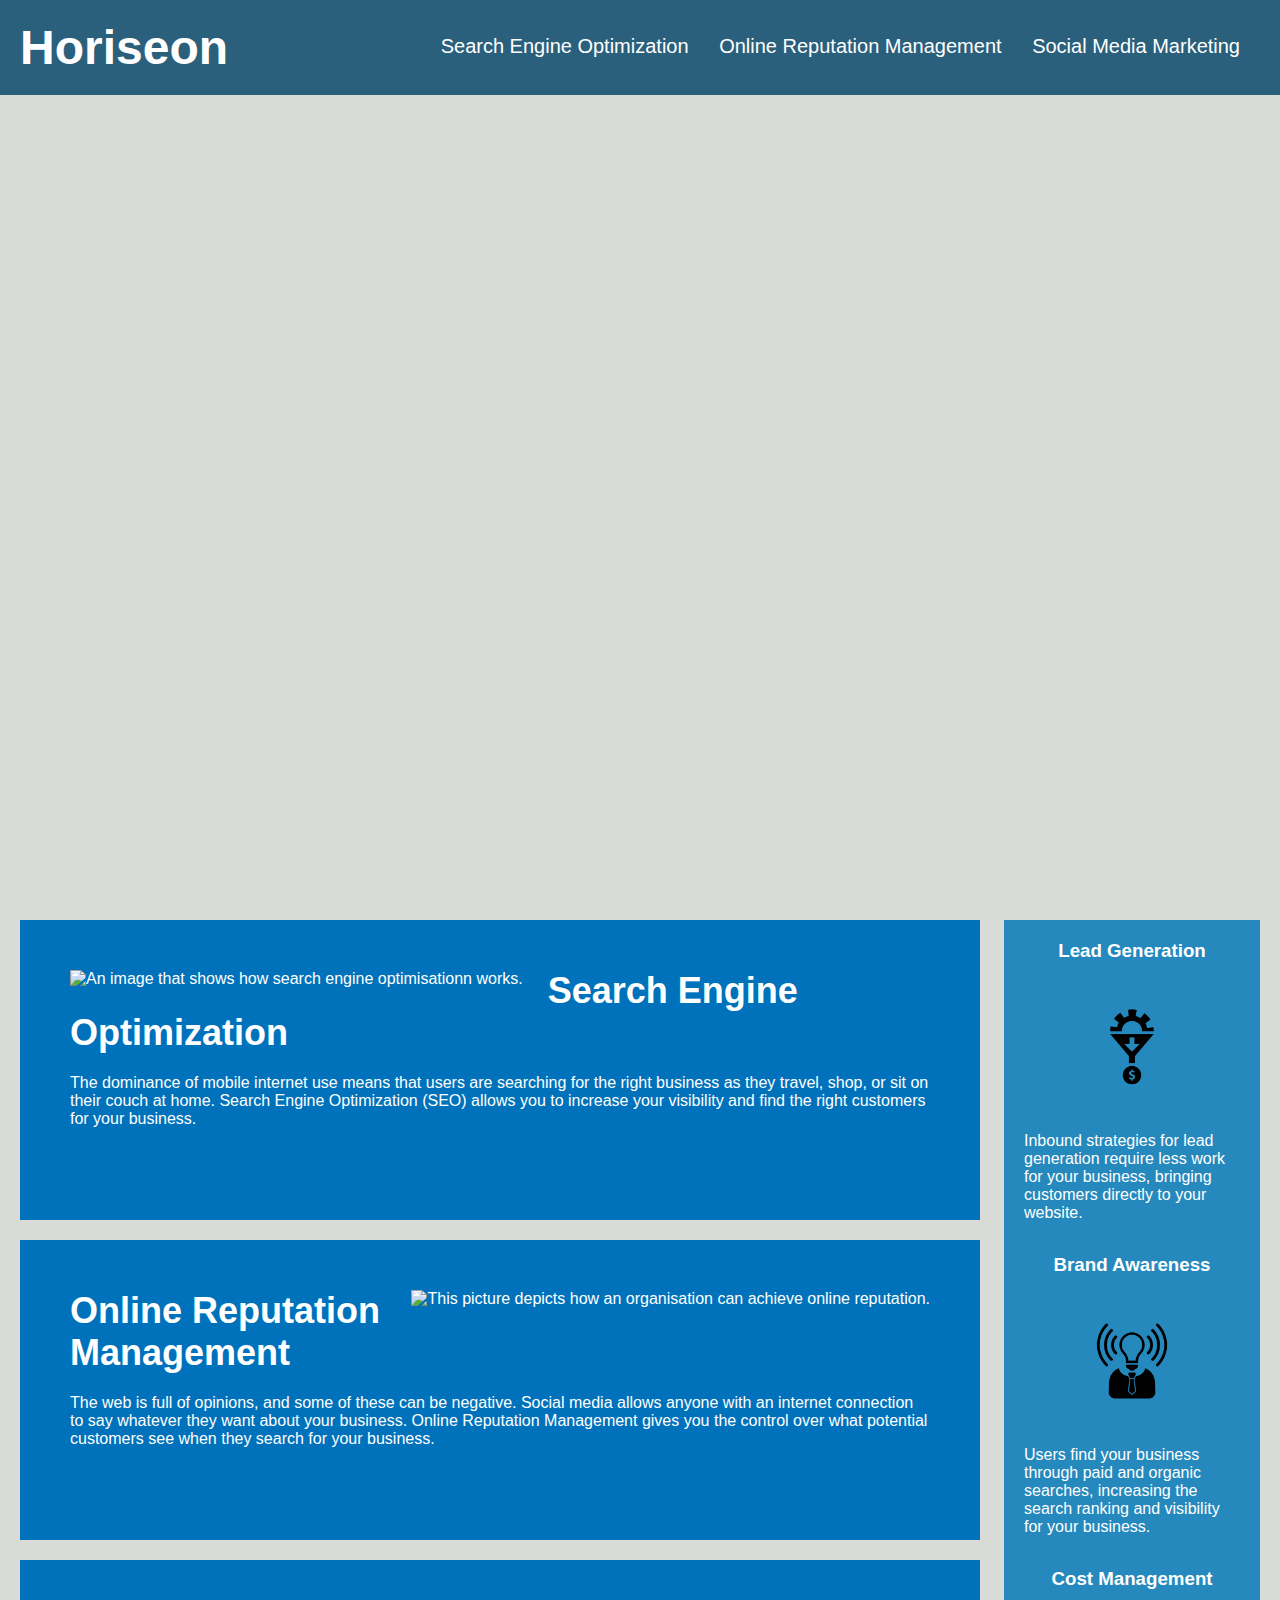
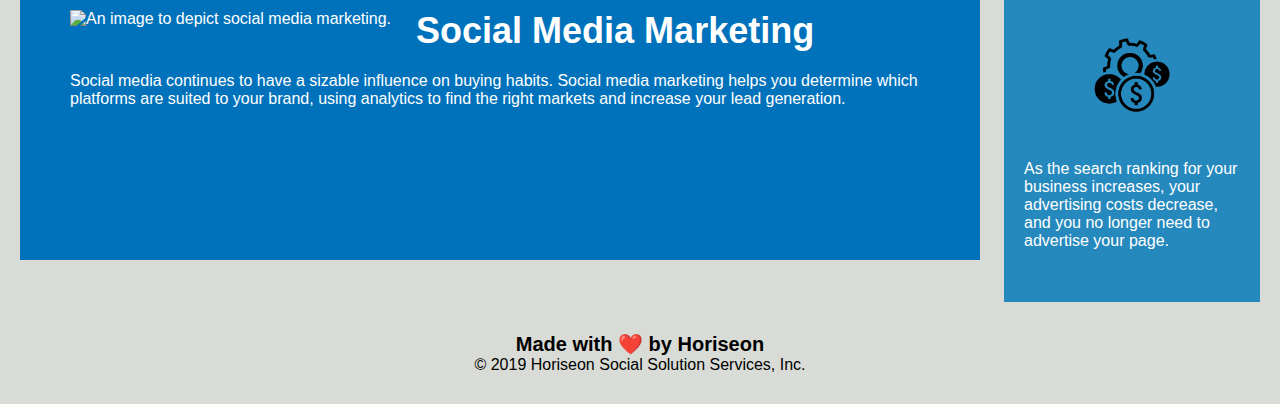
==== starter/index.html @ 84e7c300 "Replaced several css repeated codes with generic codes" ====
<!DOCTYPE html>
<html lang="en-gb">

<head>
    <meta charset="UTF-8" />
    <meta name="description" content="Search Engine Optimization, Online Reputation Management and Social Media Marketing for Horiseon">
    <link rel="stylesheet" href="./assets/css/style.css">
    <title>Horiseon's Online Reputation Management</title>
</head>

<body>
    <div class="header">
        <h1>Hori<span class="seo">seo</span>n</h1>
        <div>
            <ul>
                <li>
                    <a href="#search-engine-optimization">Search Engine Optimization</a>
                </li>
                <li>
                    <a href="#online-reputation-management">Online Reputation Management</a>
                </li>
                <li>
                    <a href="#social-media-marketing">Social Media Marketing</a>
                </li>
            </ul>
        </div>
    </div>
    <div class="hero"></div>
    <div class="content">
        <div class="search-engine-optimization">
            <img src="./assets/images/search-engine-optimization.jpg" class="float-left" alt="An image that shows how search engine optimisationn works."/>
            <h2>Search Engine Optimization</h2>
            <p>
                The dominance of mobile internet use means that users are searching for the right business as they travel, shop, or sit on their couch at home. Search Engine Optimization (SEO) allows you to increase your visibility and find the right customers for your business.
            </p>
          
        </div>
        
        <div id="online-reputation-management" class="online-reputation-management">
            <img src="./assets/images/online-reputation-management.jpg" class="float-right" alt="This picture depicts how an organisation can achieve online reputation."/>
            <h2>Online Reputation Management</h2>
            <p>
                The web is full of opinions, and some of these can be negative. Social media allows anyone with an internet connection to say whatever they want about your business. Online Reputation Management gives you the control over what potential customers see when they search for your business.
            </p>
        </div>
        <div id="social-media-marketing" class="social-media-marketing">
            <img src="./assets/images/social-media-marketing.jpg" class="float-left" alt="An image to depict social media marketing."/>
            <h2>Social Media Marketing</h2>
            <p>
                Social media continues to have a sizable influence on buying habits. Social media marketing helps you determine which platforms are suited to your brand, using analytics to find the right markets and increase your lead generation.
            </p>
        </div>
    </div>
    <div class="benefits">
        <div class="generic-benefits generic-h3-text benefit-lead">
            <h3>Lead Generation</h3>
            <img src="./assets/images/lead-generation.png" class="image" alt="This image shows how lead generation is modelled."/>
            <p>
                Inbound strategies for lead generation require less work for your business, bringing customers directly to your website.
            </p>
        </div>
        <div class="generic-benefits generic-h3-text benefit-brand">
            <h3>Brand Awareness</h3>
            <img src="./assets/images/brand-awareness.png" class="image" alt="This is an image showing brand awareness."/>
            <p>
                Users find your business through paid and organic searches, increasing the search ranking and visibility for your business.
            </p>
        </div>
        <div class="generic-benefits generic-h3-text benefit-cost">
            <h3>Cost Management</h3>
            <img src="./assets/images/cost-management.png" class="image" alt="An image of the assets management"/>
            <p>
                As the search ranking for your business increases, your advertising costs decrease, and you no longer need to advertise your page.
            </p>
        </div>
    </div>
    <div class="footer">
        <h2>Made with ❤️️ by Horiseon</h2>
        <p>
            &copy; 2019 Horiseon Social Solution Services, Inc.
        </p>
    </div>
</body>

</html>
---- starter/assets/css/style.css ----
* {
    box-sizing: border-box;
    padding: 0;
    margin: 0;
}
/*Created color variables for easy of maintainance*/
:root{
    --color1:#d9dcd6;
    --color2:#2a607c;
    --color3: #ffffff;
    --color4: #2589bd;
    --color5: #0072bb;

}
/*Targeting .benefits div to fit on screens for small devices without its height getting overly stretched*/ 
@media screen and (max-width: 768px) {
   body .benefits {
    display:flex;
    flex-direction: column;
    width:100%;
    overflow-y:scroll;
     /*no text displays when screen size is smaller*/
   } p {
    display: none;
    white-space: nowrap;
text-overflow: none;

   };
}


body {
    background-color: var(--color1);
}

.header {
    padding: 20px;
    font-family: 'Trebuchet MS', 'Lucida Sans Unicode', 'Lucida Grande', 'Lucida Sans', Arial, sans-serif;
    background-color: var(--color2);
    color: var(--color3);
}

.header h1 {
    display: inline-block;
    font-size: 48px;
}

.header h1 .seo {
    color: var(--color3);
}

.header div {
    padding-top: 15px;
    margin-right: 20px;
    float: right;
    font-family: 'Gill Sans', 'Gill Sans MT', Calibri, 'Trebuchet MS', sans-serif;
    font-size: 20px;
}

.header div ul {
    list-style-type: none;
}

.header div ul li {
    display: inline-block;
    margin-left: 25px;
}

a {
    color: var(--color3);
    text-decoration: none;
}

p {
    font-size: 16px;
}

.hero {
    height: 800px;
    width: 100%;
    margin-bottom: 25px;
    background-image: url("../images/digital-marketing-meeting.jpg");
    background-size: cover;
    background-position: center;
}

.float-left {
    float: left;
    margin-right: 25px;
}

.float-right {
    float: right;
    margin-left: 25px;
}

.content {
    width: 75%;
    display: inline-block;
    margin-left: 20px;
}

.benefits {
    margin-right: 20px;
    padding: 20px;
    clear: both;
    float: right;
    width: 20%;
    height: 100%;
    font-family: 'Gill Sans', 'Gill Sans MT', Calibri, 'Trebuchet MS', sans-serif;
    background-color: var(--color4);
}
/*Reduced 12 code lines by styling benefit-lead, benefit-brand and benefit-cost under one css selector*/
.generic-benefits {
    margin-bottom: 32px;
    color: var(--color3);
}
/*Three selectors that are repeats.
.benefit-lead {
    margin-bottom: 32px;
    color: var(--color3);
}

.benefit-brand {
    margin-bottom: 32px;
    color: var(--color3);
}

.benefit-cost {
    margin-bottom: 32px;
    color: var(--color3);
}*/
/*All h3 elements under  generic styling properties combined*/
.generic-h3-text h3 {
    margin-bottom: 10px;
    text-align: center;   
}
/*.benefit-lead h3 {
    margin-bottom: 10px;
    text-align: center;
}

.benefit-brand h3 {
    margin-bottom: 10px;
    text-align: center;
}

.benefit-cost h3 {
    margin-bottom: 10px;
    text-align: center;
}*/


/* Replace the next two blocks of css with 3 lines of code*/
.image {
    display: block;
    margin: 10px auto;
    max-width: 150px;   
}
/*.benefit-lead img {
    display: block;
    margin: 10px auto;
    max-width: 150px;
}*/

/*.benefit-brand img {
    display: block;
    margin: 10px auto;
    max-width: 150px;
}

.benefit-cost img {
    display: block;
    margin: 10px auto;
    max-width: 150px;
}
*/
.search-engine-optimization {
    margin-bottom: 20px;
    padding: 50px;
    height: 300px;
    font-family: 'Gill Sans', 'Gill Sans MT', Calibri, 'Trebuchet MS', sans-serif;
    background-color: var(--color5);
    color: var(--color3);
}

.online-reputation-management {
    margin-bottom: 20px;
    padding: 50px;
    height: 300px;
    font-family: 'Gill Sans', 'Gill Sans MT', Calibri, 'Trebuchet MS', sans-serif;
    background-color: var(--color5);
    color: var(--color3);
}

.social-media-marketing {
    margin-bottom: 20px;
    padding: 50px;
    height: 300px;
    font-family: 'Gill Sans', 'Gill Sans MT', Calibri, 'Trebuchet MS', sans-serif;
    background-color: var(--color5);
    color: var(--color3);
}

.search-engine-optimization img {
    max-height: 200px;
}

.online-reputation-management img {
    max-height: 200px;
}

.social-media-marketing img {
    max-height: 200px;
}

.search-engine-optimization h2 {
    margin-bottom: 20px;
    font-size: 36px;
}

.online-reputation-management h2 {
    margin-bottom: 20px;
    font-size: 36px;
}

.social-media-marketing h2 {
    margin-bottom: 20px;
    font-size: 36px;
}

.footer {
    padding: 30px;
    clear: both;
    font-family: 'Trebuchet MS', 'Lucida Sans Unicode', 'Lucida Grande', 'Lucida Sans', Arial, sans-serif;
    text-align: center;
}

.footer h2 {
    font-size: 20px;
}
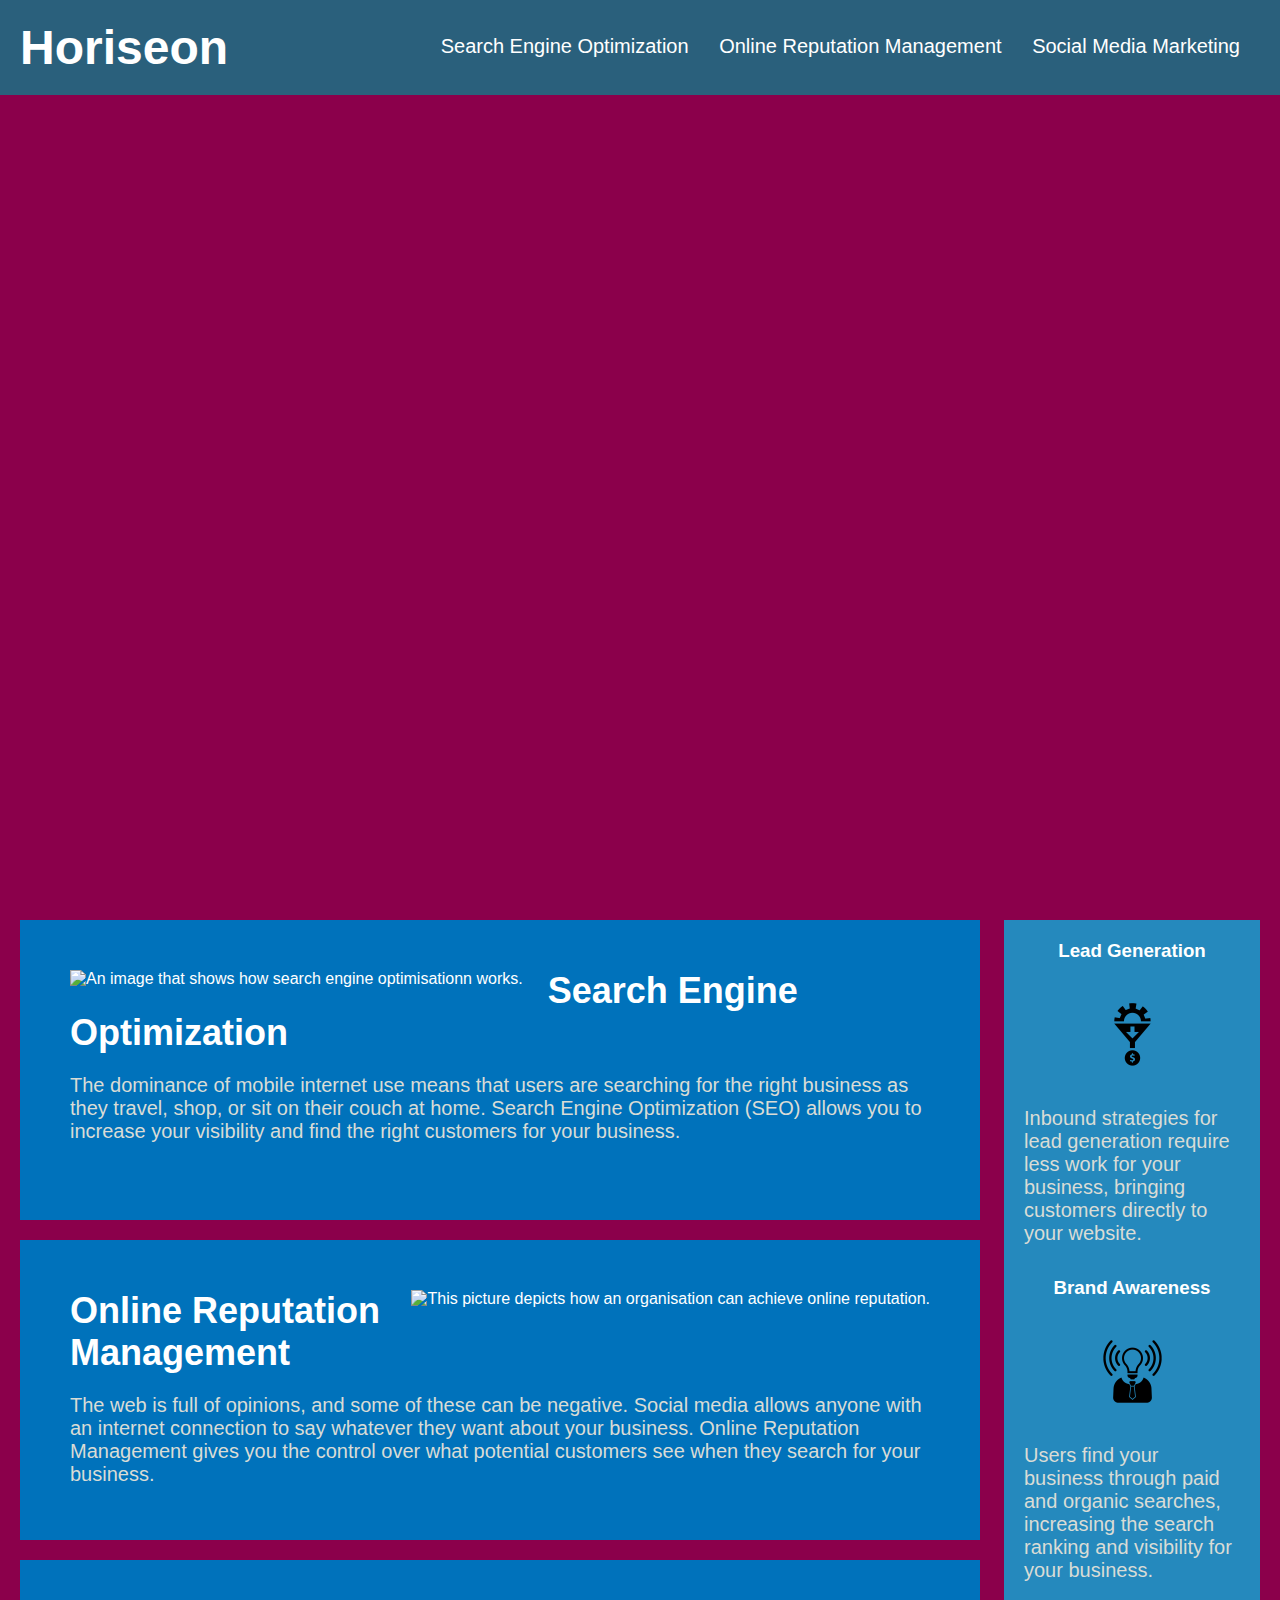
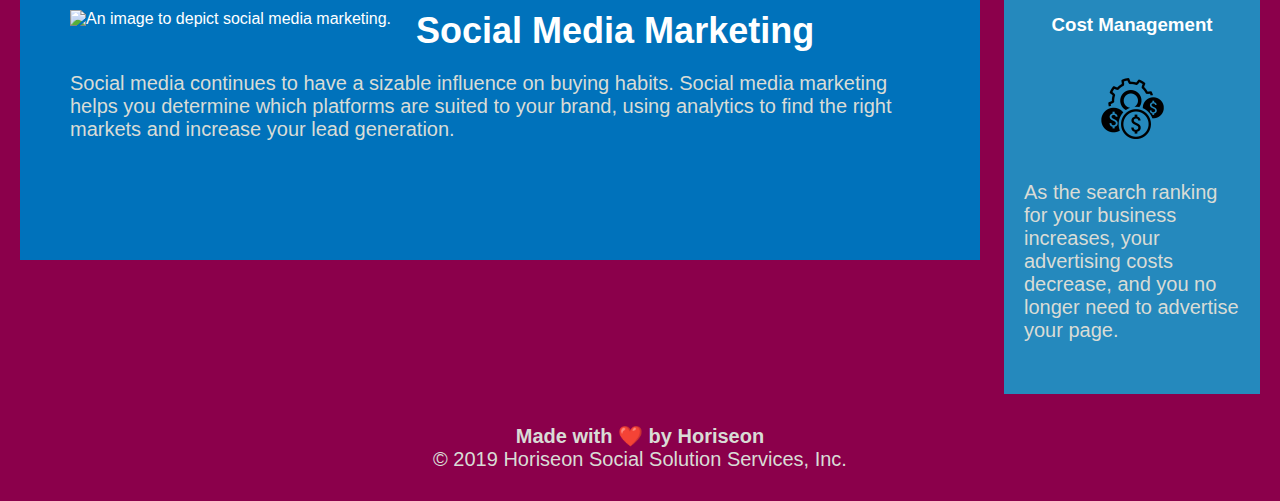
==== commit bea693fe: "Added some icons to footer from Font Awesome & changed the background color too." ====
--- a/starter/index.html
+++ b/starter/index.html
@@ -3,8 +3,12 @@
 
 <head>
     <meta charset="UTF-8" />
+    <!--Added meta name/description with keywords for search engine optimization-->
     <meta name="description" content="Search Engine Optimization, Online Reputation Management and Social Media Marketing for Horiseon">
+    <!--Added fontawesome icons link-->
+    <script src="https://kit.fontawesome.com/491f4c8a49.js" crossorigin="anonymous"></script>
     <link rel="stylesheet" href="./assets/css/style.css">
+    <!--Added a title-->
     <title>Horiseon's Online Reputation Management</title>
 </head>
 
@@ -27,25 +31,26 @@
     </div>
     <div class="hero"></div>
     <div class="content">
-        <div class="search-engine-optimization">
-            <img src="./assets/images/search-engine-optimization.jpg" class="float-left" alt="An image that shows how search engine optimisationn works."/>
-            <h2>Search Engine Optimization</h2>
+        <div class="less-code search-engine-optimization">
+            <!--Added 'alt' attributes/descriptions to all img elements in case the image fails to load-->
+            <img src="./assets/images/search-engine-optimization.jpg" id ="optimizer" class="float-left" alt="An image that shows how search engine optimisationn works."/>
+            <h2 class="header2" id="search-engine-optimization">Search Engine Optimization</h2>
             <p>
                 The dominance of mobile internet use means that users are searching for the right business as they travel, shop, or sit on their couch at home. Search Engine Optimization (SEO) allows you to increase your visibility and find the right customers for your business.
             </p>
           
         </div>
-        
-        <div id="online-reputation-management" class="online-reputation-management">
-            <img src="./assets/images/online-reputation-management.jpg" class="float-right" alt="This picture depicts how an organisation can achieve online reputation."/>
-            <h2>Online Reputation Management</h2>
+        <!--Added an id attribute named 'optimizer' to all img elements to style them using less code-->
+        <div id="online-reputation-management" class=" less-code online-reputation-management">
+            <img src="./assets/images/online-reputation-management.jpg" id="optimizer" class="float-right" alt="This picture depicts how an organisation can achieve online reputation."/>
+            <h2 class="header2">Online Reputation Management</h2>
             <p>
                 The web is full of opinions, and some of these can be negative. Social media allows anyone with an internet connection to say whatever they want about your business. Online Reputation Management gives you the control over what potential customers see when they search for your business.
             </p>
         </div>
-        <div id="social-media-marketing" class="social-media-marketing">
-            <img src="./assets/images/social-media-marketing.jpg" class="float-left" alt="An image to depict social media marketing."/>
-            <h2>Social Media Marketing</h2>
+        <div id="social-media-marketing" class=" less-code social-media-marketing">
+            <img src="./assets/images/social-media-marketing.jpg"  id="optimizer" class="float-left" alt="An image to depict social media marketing."/>
+            <h2 class="header2">Social Media Marketing</h2>
             <p>
                 Social media continues to have a sizable influence on buying habits. Social media marketing helps you determine which platforms are suited to your brand, using analytics to find the right markets and increase your lead generation.
             </p>
@@ -54,6 +59,7 @@
     <div class="benefits">
         <div class="generic-benefits generic-h3-text benefit-lead">
             <h3>Lead Generation</h3>
+            
             <img src="./assets/images/lead-generation.png" class="image" alt="This image shows how lead generation is modelled."/>
             <p>
                 Inbound strategies for lead generation require less work for your business, bringing customers directly to your website.
@@ -79,7 +85,17 @@
         <p>
             &copy; 2019 Horiseon Social Solution Services, Inc.
         </p>
+        <!--Added social media contact icons from Awesome Fonts website https://fontawesome.com/search?q=X&o=r&m=free-->
+        <div class="social-media">
+           <div>
+             <i class="fa-brands fa-facebook"></i>
+           </div>
+           <div> <i class="fa-brands fa-instagram"></i></div>
+ <div><i class="fa-brands fa-square-x-twitter"></i>
+        </div>
+       </div>
     </div>
+
 </body>
 
 </html>
--- a/starter/assets/css/style.css
+++ b/starter/assets/css/style.css
@@ -3,13 +3,14 @@
     padding: 0;
     margin: 0;
 }
-/*Created color variables for easy of maintainance*/
+/*Created color variables for easy of maintenance*/
 :root{
     --color1:#d9dcd6;
     --color2:#2a607c;
     --color3: #ffffff;
     --color4: #2589bd;
     --color5: #0072bb;
+    --color6:#8B004B;
 
 }
 /*Targeting .benefits div to fit on screens for small devices without its height getting overly stretched*/ 
@@ -28,9 +29,9 @@
    };
 }
 
-
+/*Changed background color of body from #2a607c to #8B004B for better contrast*/
 body {
-    background-color: var(--color1);
+    background-color: var(--color6);
 }
 
 .header {
@@ -65,7 +66,10 @@
     display: inline-block;
     margin-left: 25px;
 }
-
+/* Added background color to headings on hover*/
+.header div ul li:hover {
+    background-color: var(--color6);
+}
 a {
     color: var(--color3);
     text-decoration: none;
@@ -151,11 +155,11 @@
 }*/
 
 
-/* Replace the next two blocks of css with 3 lines of code*/
+/* Replace the next two blocks of css with 3 lines of code* & reduced image height from 150 to 125*/
 .image {
     display: block;
     margin: 10px auto;
-    max-width: 150px;   
+    max-width: 125px;   
 }
 /*.benefit-lead img {
     display: block;
@@ -175,6 +179,15 @@
     max-width: 150px;
 }
 */
+.less-code {
+    margin-bottom: 20px;
+    padding: 50px;
+    height: 300px;
+    font-family: 'Gill Sans', 'Gill Sans MT', Calibri, 'Trebuchet MS', sans-serif;
+    background-color: var(--color5);
+    color: var(--color3); 
+}
+/* The next three blocks of css codes are repeats (margin, padding, height, font-family ,color & background color) and I will replace them with one block of code
 .search-engine-optimization {
     margin-bottom: 20px;
     padding: 50px;
@@ -201,8 +214,12 @@
     background-color: var(--color5);
     color: var(--color3);
 }
-
-.search-engine-optimization img {
+*/
+/*Replaced all next 6 lines with 2 lines of code under id of optimizer*/
+#optimizer {
+    max-height: 200px; 
+}
+/*.search-engine-optimization img {
     max-height: 200px;
 }
 
@@ -212,9 +229,13 @@
 
 .social-media-marketing img {
     max-height: 200px;
-}
-
-.search-engine-optimization h2 {
+}*/
+/*Commented out the selectors for h2 headers under generic class named 'header2*/
+.header2 {
+    margin-bottom: 20px;
+    font-size: 36px;   
+}
+/*.search-engine-optimization h2 {
     margin-bottom: 20px;
     font-size: 36px;
 }
@@ -227,7 +248,7 @@
 .social-media-marketing h2 {
     margin-bottom: 20px;
     font-size: 36px;
-}
+}*/
 
 .footer {
     padding: 30px;
@@ -235,7 +256,15 @@
     font-family: 'Trebuchet MS', 'Lucida Sans Unicode', 'Lucida Grande', 'Lucida Sans', Arial, sans-serif;
     text-align: center;
 }
-
-.footer h2 {
+/*Amended color of h2 and p text in footer*/
+.footer h2, p {
     font-size: 20px;
-}
+    color:#d9dcd6;
+}
+.social-media {
+    display: flex;
+    flex-direction: row;
+    justify-content: space-evenly;
+    color: white;
+    font-size: 36px;
+}